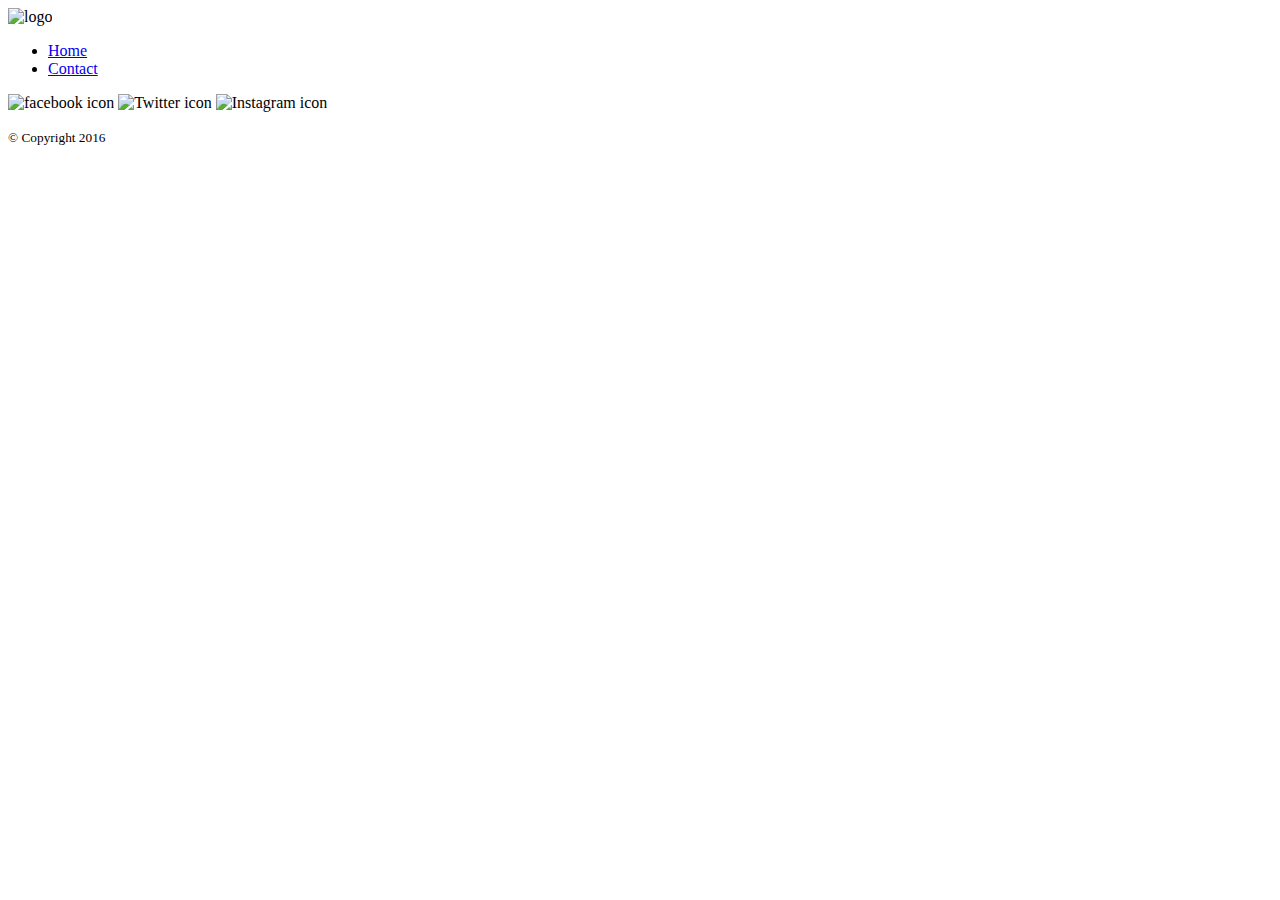
==== contact.html @ f056ad81 "added files for website" ====
<!DOCTYPE html>
<html>
	<head>
		<meta charset="utf-8">
		<meta name="author" content="Sindhu">
		<meta name="description" content="Introducing HTML5 Elements">
		<meta keywords="semantic elements tags">

		<title>Contact Page</title>

		<link rel="stylesheet" type="text/css" href="">

	</head>
	<body>
		<header>
			<img src="http://placehold.it/100X80" alt="logo" width="100" height="80" title="An image for logo.">
			<nav>
				<ul>
					<li><a href="index.html">Home</a></li>
					<li><a href="contact.html">Contact</a></li>
				</ul>
			</nav>
		</header>
		<main>
			
		</main>
		<footer>
			<img src="http://placehold.it/50x50" alt="facebook icon" width="50" height="50">
			<img src="http://placehold.it/50x50" alt="Twitter icon" width="50" height="50">
			<img src="http://placehold.it/50x50" alt="Instagram icon" width="50" height="50">
			<p><small>&copy; Copyright 2016</small></p>
		</footer>

	 	<script type="text/javascript"></script>
	</body>
</html>
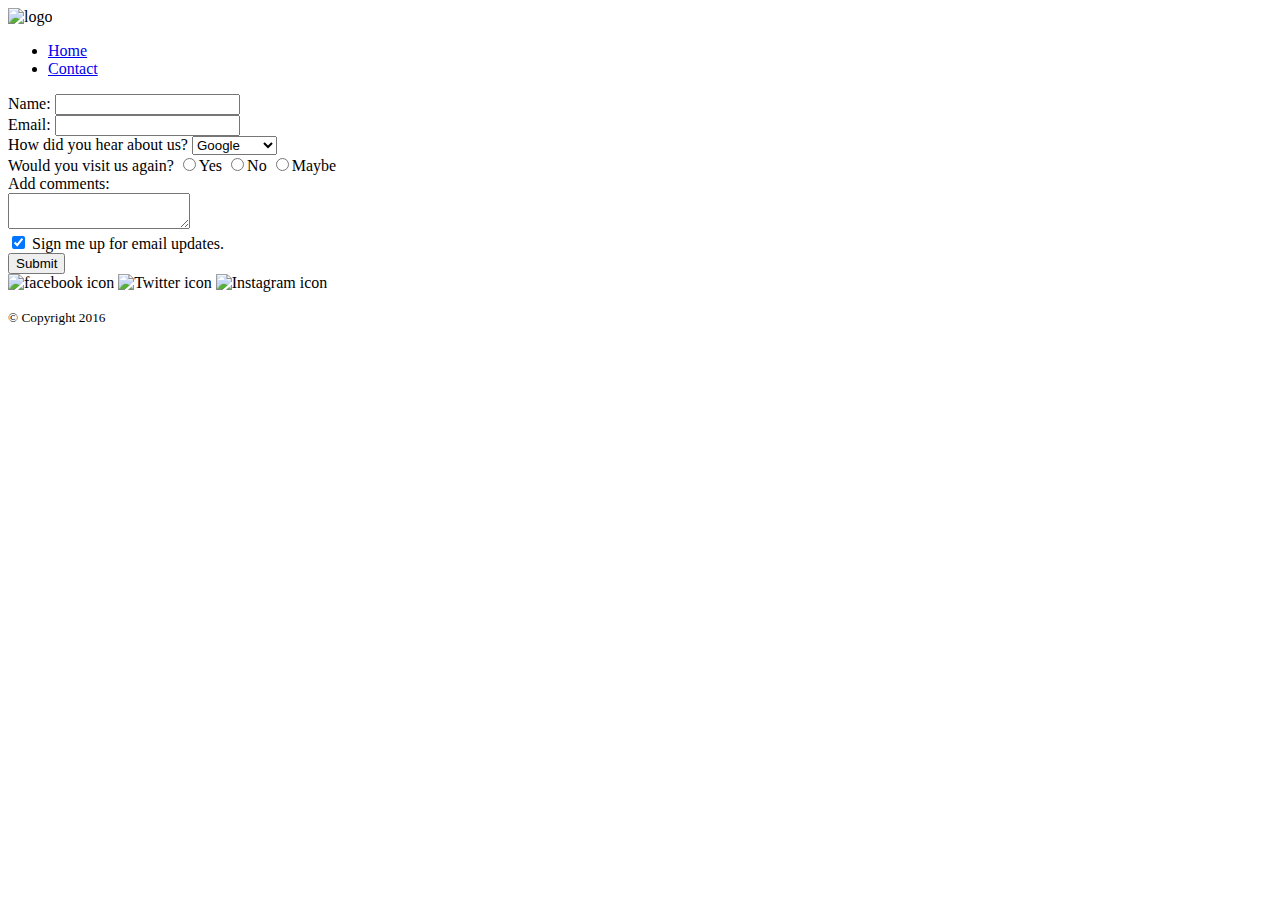
==== commit 907cd7eb: "new1" ====
--- a/contact.html
+++ b/contact.html
@@ -22,7 +22,38 @@
 			</nav>
 		</header>
 		<main>
-			
+			<form action="#" method="get">
+				<label for="firstname">Name:</label>
+				<input id="firstname" name="firstname">
+				<br>
+				<label for="em">Email:</label>
+				<input type="email" id="em" name="email">
+				
+				<br>
+				<label>How did you hear about us?</label>
+				<select name="info">
+					<option value="google">Google</option>
+					<option value="friend">Friends</option>
+					<option value="news">Newsletter</option>
+				</select>
+				<br>
+				<label>Would you visit us again?</label>
+				<input type="radio" name="visit" value="yes">Yes
+				<input type="radio" name="visit" value="no">No
+				<input type="radio" name="visit" value="maybe">Maybe
+				<br>
+
+				<label>Add comments:</label>
+				<br>
+				<textarea name="comments"></textarea>
+				<br>
+
+				<input type="checkbox" name="subscribing" checked>
+				<label>Sign me up for email updates.</label>
+				<br>
+
+				<button type="submit">Submit</button>
+			</form>
 		</main>
 		<footer>
 			<img src="http://placehold.it/50x50" alt="facebook icon" width="50" height="50">
